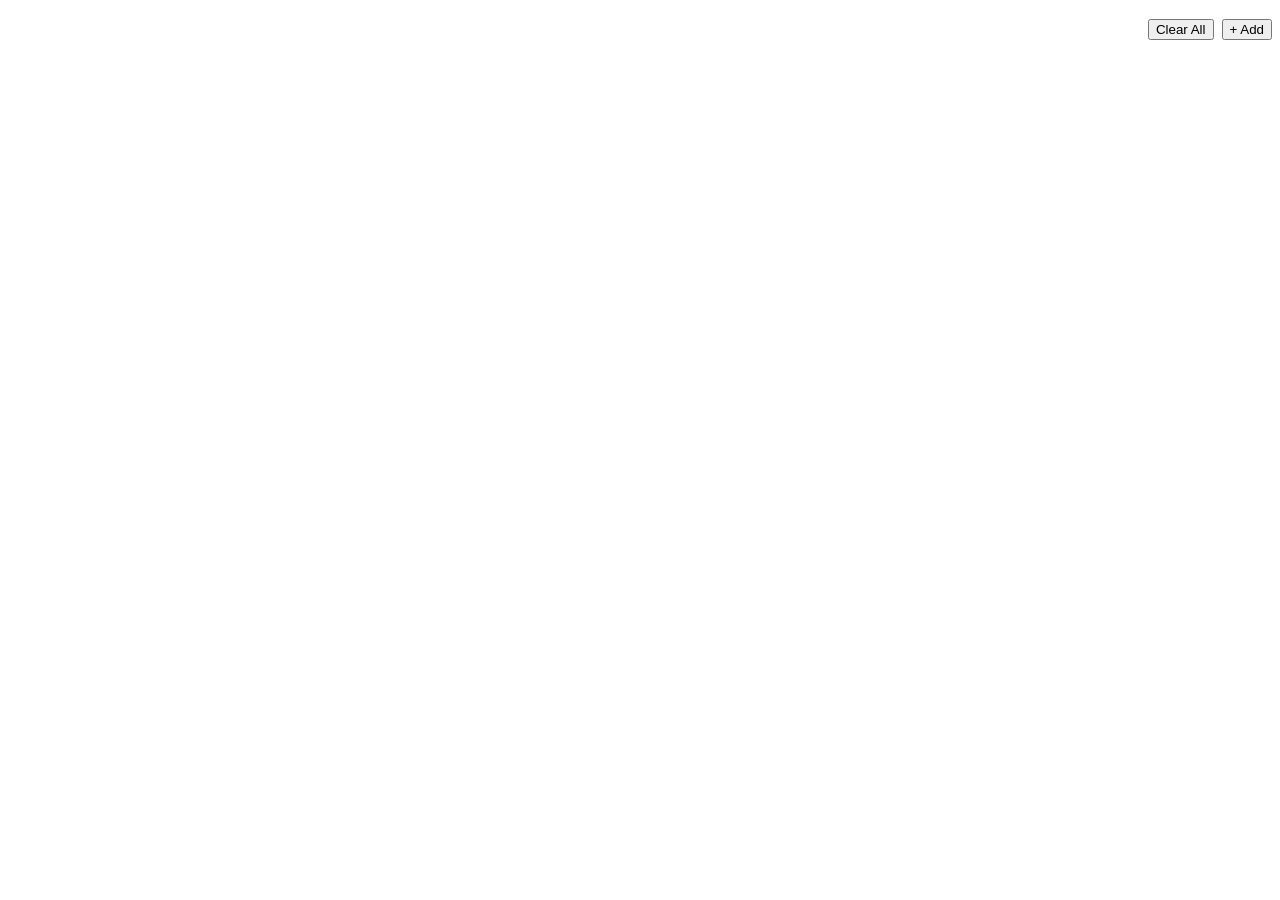
==== header.html @ 455b92cb "Add files via upload" ====
<!DOCTYPE html>
<html lang="en">
<head>
  <meta charset="UTF-8"/>
  <title>Header – Antigravity</title>
  <link rel="stylesheet" href="styles.css"/>
  <style>
    /* ── Header component ── */
    .header {
      display: flex;
      align-items: center;
      justify-content: space-between;
      margin-bottom: 36px;
      gap: 16px;
    }
    .header-title {
      font-size: 17px;
      font-weight: 600;
      color: #fff;
      letter-spacing: -.2px;
    }
    .header-title span { color: var(--orange); }
    .header-actions    { display: flex; gap: 8px; flex-shrink: 0; }

    @media (max-width: 768px) {
      .header        { margin-bottom: 24px; }
      .header-title  { font-size: 15px; }
    }
  </style>
</head>
<body>
  <!--
    HEADER COMPONENT
    Import this file's <style> block and copy the <header> HTML into index.html
  -->
  <header class="header">
    <h1 class="header-title">Antigravity <span>Account Manager</span></h1>
    <div class="header-actions">
      <button class="btn btn-ghost" id="btnClearAll">Clear All</button>
      <button class="btn btn-primary" id="btnAddAccount">+ Add</button>
    </div>
  </header>
</body>
</html>
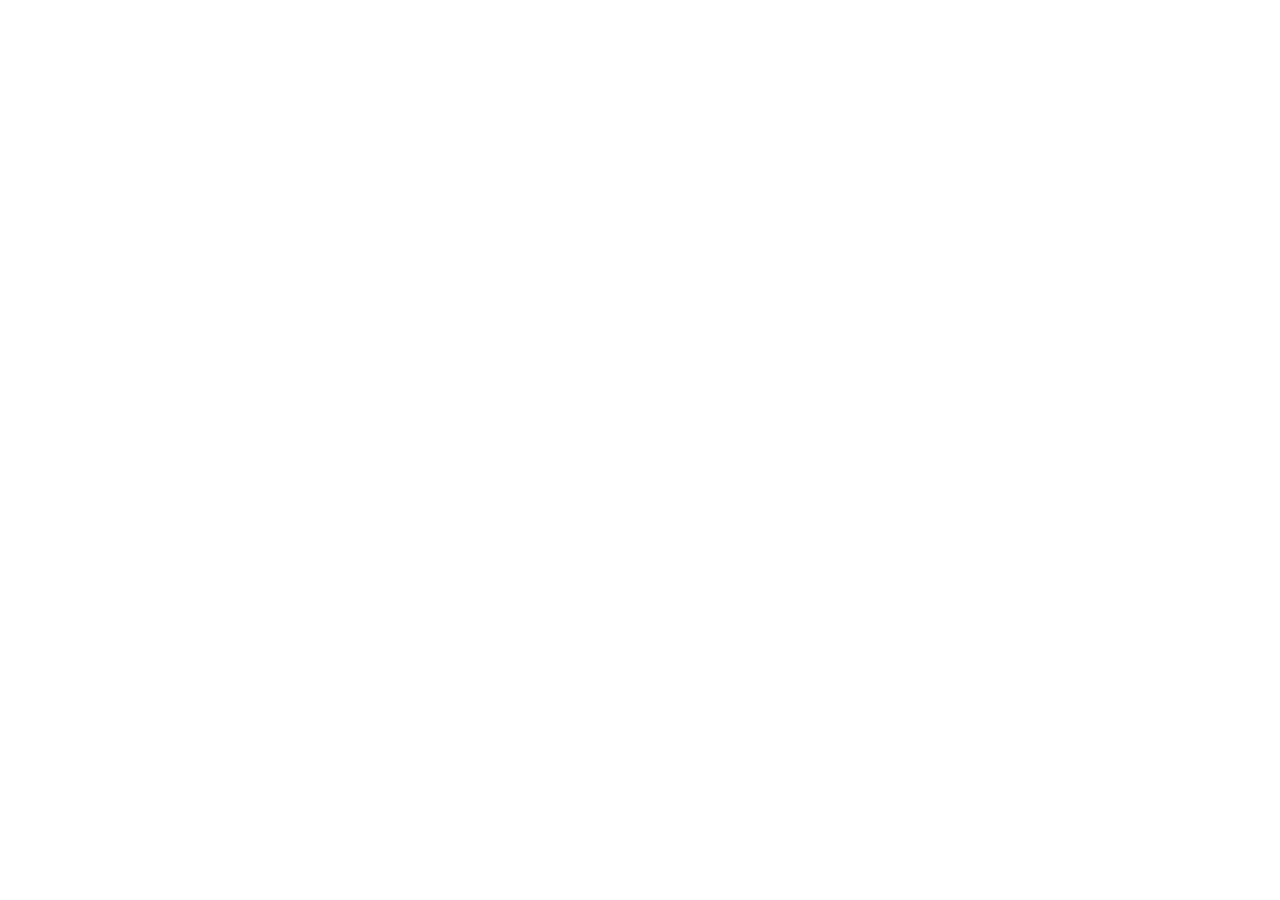
==== commit ccedf333: "Update header.html" ====
--- a/header.html
+++ b/header.html
@@ -2,43 +2,322 @@
 <html lang="en">
 <head>
   <meta charset="UTF-8"/>
-  <title>Header – Antigravity</title>
+  <title>Add Panel – Antigravity</title>
   <link rel="stylesheet" href="styles.css"/>
   <style>
-    /* ── Header component ── */
-    .header {
+    /* ── Add Panel ── */
+    .add-panel {
+      display: none;
+      background: var(--surface);
+      border: 1px solid var(--border);
+      border-radius: 18px;
+      padding: 20px;
+      margin-bottom: 24px;
+    }
+    .add-panel.visible { display: block; }
+
+    .panel-label {
+      font-size: 11px;
+      font-weight: 600;
+      color: #555;
+      text-transform: uppercase;
+      letter-spacing: 1px;
+      margin-bottom: 14px;
+    }
+
+    .form-row {
+      display: flex;
+      gap: 10px;
+      flex-wrap: wrap;
+      align-items: flex-end;
+    }
+    .form-group {
+      display: flex;
+      flex-direction: column;
+      gap: 6px;
+    }
+    .form-group label {
+      font-size: 11px;
+      color: #555;
+      letter-spacing: .4px;
+    }
+
+    .input-status-wrap { width: 140px; }
+    .input-date-wrap   { width: 190px; }
+    .input-time-wrap   { width: 160px; }
+
+    .date-time-group         { display: flex; gap: 10px; flex-wrap: wrap; }
+    .date-time-group.hidden  { display: none; }
+
+    /* ── Status dropdown ── */
+    .status-dropdown {
+      width: 150px;
+      padding: 5px;
+    }
+    .status-option {
       display: flex;
       align-items: center;
-      justify-content: space-between;
-      margin-bottom: 36px;
-      gap: 16px;
-    }
-    .header-title {
-      font-size: 17px;
+      gap: 10px;
+      padding: 10px 12px;
+      border-radius: 10px;
+      cursor: pointer;
+      font-size: 13px;
+      font-weight: 500;
+      transition: background .12s;
+    }
+    .status-option + .status-option { margin-top: 2px; }
+    .status-option:hover    { background: rgba(255,255,255,.07); }
+    .status-option:active   { background: rgba(255,255,255,.12); }
+    .status-option.selected { background: rgba(255,255,255,.06); }
+
+    /* ── Calendar dropdown ── */
+    .cal-dropdown { width: 310px; padding: 20px; }
+    .cal-header   { display: flex; align-items: center; justify-content: space-between; margin-bottom: 16px; }
+    .cal-month-label { font-size: 15px; font-weight: 600; color: #fff; }
+    .cal-nav         { display: flex; gap: 6px; }
+    .cal-nav-btn {
+      width: 32px; height: 32px;
+      border-radius: 10px;
+      border: 1px solid rgba(255,255,255,.08);
+      background: transparent;
+      color: var(--text-dim);
+      cursor: pointer;
+      font-size: 15px;
+      display: flex; align-items: center; justify-content: center;
+      transition: background .15s, color .15s;
+    }
+    .cal-nav-btn:hover { background: rgba(255,255,255,.06); color: #fff; }
+    .cal-grid {
+      display: grid;
+      grid-template-columns: repeat(7, 1fr);
+      gap: 4px;
+      text-align: center;
+    }
+    .cal-dow {
+      font-size: 10px; font-weight: 600; color: var(--text-off);
+      text-transform: uppercase; padding: 6px 0 10px; letter-spacing: .5px;
+    }
+    .cal-day {
+      padding: 0; border-radius: 50%; font-size: 14px; cursor: pointer;
+      color: var(--text); transition: background .15s, color .15s;
+      width: 34px; height: 34px;
+      display: flex; align-items: center; justify-content: center; margin: 0 auto;
+    }
+    .cal-day:hover        { background: rgba(255,255,255,.08); }
+    .cal-day.other-month  { color: var(--text-dead); }
+    .cal-day.today        { color: var(--orange); font-weight: 700; }
+    .cal-day.selected     { background: var(--orange); color: #1e1e1e; font-weight: 700; }
+    .cal-footer {
+      display: flex; justify-content: space-between;
+      margin-top: 16px; padding-top: 14px;
+      border-top: 1px solid var(--border);
+    }
+    .cal-link {
+      font-size: 13px; color: var(--text-dim); cursor: pointer; font-weight: 500;
+      transition: color .15s;
+    }
+    .cal-link:hover { color: var(--orange); }
+
+    /* ── Time dropdown – iOS wheel ── */
+    .time-dropdown {
+      width: 252px;
+      padding: 0;
+      border-radius: 16px;
+      overflow: hidden;
+    }
+
+    /* Inner wrapper adds its own padding so the glass clips cleanly */
+    .time-picker-inner {
+      padding: 14px 14px 16px;
+    }
+
+    .time-cols {
+      display: flex;
+      gap: 0;
+      height: 216px;
+      position: relative;
+    }
+
+    /* Top / bottom fade masks */
+    .time-cols::before,
+    .time-cols::after {
+      content: '';
+      position: absolute;
+      left: 0; right: 0;
+      height: 72px;
+      pointer-events: none;
+      z-index: 3;
+    }
+    .time-cols::before {
+      top: 0;
+      background: linear-gradient(to bottom, rgba(30,30,32,.97) 0%, transparent 100%);
+    }
+    .time-cols::after {
+      bottom: 0;
+      background: linear-gradient(to top, rgba(30,30,32,.97) 0%, transparent 100%);
+    }
+
+    /* Center selection bar */
+    .center-bar {
+      position: absolute;
+      top: 50%; left: 8px; right: 8px;
+      height: 42px;
+      background: rgba(255,255,255,.07);
+      border: 1px solid rgba(255,255,255,.08);
+      border-radius: 10px;
+      transform: translateY(-50%);
+      pointer-events: none;
+      z-index: 1;
+    }
+
+    .time-col {
+      flex: 1;
+      overflow-y: auto;
+      scroll-snap-type: y mandatory;
+      scrollbar-width: none;
+      position: relative;
+      /* top+bottom padding = (column height - item height) / 2 = (216-42)/2 = 87px */
+      padding: 87px 0;
+      z-index: 2;
+    }
+    .time-col::-webkit-scrollbar { display: none; }
+
+    .time-divider {
+      width: 1px;
+      background: rgba(255,255,255,.06);
+      flex-shrink: 0;
+      /* vertically center the divider within the visible scroll area */
+      margin: 72px 0;
+      z-index: 2;
+    }
+
+    .time-item {
+      text-align: center;
+      font-size: 15px;
+      cursor: pointer;
+      color: var(--text-dim);
+      transition: color .12s;
+      scroll-snap-align: center;
+      height: 42px;
+      display: flex;
+      align-items: center;
+      justify-content: center;
+      margin: 0 6px;
+      border-radius: 8px;
+    }
+    .time-item:hover    { color: var(--text); }
+    .time-item.selected {
+      color: #fff;
+      font-size: 16px;
       font-weight: 600;
-      color: #fff;
-      letter-spacing: -.2px;
-    }
-    .header-title span { color: var(--orange); }
-    .header-actions    { display: flex; gap: 8px; flex-shrink: 0; }
-
+    }
+
+    /* ── Mobile ── */
     @media (max-width: 768px) {
-      .header        { margin-bottom: 24px; }
-      .header-title  { font-size: 15px; }
+      .form-row          { flex-direction: column; }
+      .form-group,
+      .real-email,
+      .input-status-wrap,
+      .input-date-wrap,
+      .input-time-wrap   { width: 100% !important; }
+      .date-time-group   { flex-direction: column; gap: 14px; width: 100%; }
+      .fake-input        { width: 100%; border-radius: 14px; }
+      .add-panel         { padding: 16px; border-radius: 16px; }
+      .cal-dropdown      { width: 280px; padding: 16px; }
+      .time-dropdown     { width: 220px; }
     }
   </style>
 </head>
 <body>
   <!--
-    HEADER COMPONENT
-    Import this file's <style> block and copy the <header> HTML into index.html
+    ADD PANEL COMPONENT
+    Copy styles + HTML block into index.html
   -->
-  <header class="header">
-    <h1 class="header-title">Antigravity <span>Account Manager</span></h1>
-    <div class="header-actions">
-      <button class="btn btn-ghost" id="btnClearAll">Clear All</button>
-      <button class="btn btn-primary" id="btnAddAccount">+ Add</button>
+  <section class="add-panel" id="addPanel">
+    <p class="panel-label">New Account</p>
+    <div class="form-row" id="formRow">
+
+      <div class="form-group">
+        <label>Email</label>
+        <input type="email" class="real-email" id="inputEmail" placeholder="you@gmail.com" autocomplete="off"/>
+      </div>
+
+      <div class="form-group">
+        <label>Status</label>
+        <div class="input-status-wrap" style="position:relative;">
+          <div class="fake-input" id="statusTrigger">
+            <span class="status-dot dot-open" id="statusDot"></span>
+            <span class="fi-val" id="statusLabel">Open</span>
+            <span style="color:var(--text-dead);font-size:10px;flex-shrink:0;margin-left:2px;">&#9662;</span>
+          </div>
+          <div class="dropdown status-dropdown" id="statusDropdown">
+            <div class="status-option selected" data-val="Open">
+              <span class="status-dot dot-open"></span>
+              <span class="status-open-text">Open</span>
+            </div>
+            <div class="status-option" data-val="Closed">
+              <span class="status-dot dot-closed"></span>
+              <span class="status-closed-text">Closed</span>
+            </div>
+          </div>
+        </div>
+      </div>
+
+      <div class="date-time-group hidden" id="dateTimeGroup">
+        <div class="form-group">
+          <label>Open Date</label>
+          <div class="input-date-wrap" style="position:relative;">
+            <div class="fake-input" id="dateTrigger">
+              <i class="ph ph-calendar-blank"></i>
+              <span class="fi-val fi-placeholder" id="dateLabel">Pick a date</span>
+            </div>
+            <div class="dropdown cal-dropdown" id="calDropdown">
+              <div class="cal-header">
+                <span class="cal-month-label" id="calMonthLabel"></span>
+                <div class="cal-nav">
+                  <button class="cal-nav-btn" id="calPrev">&#8249;</button>
+                  <button class="cal-nav-btn" id="calNext">&#8250;</button>
+                </div>
+              </div>
+              <div class="cal-grid" id="calGrid"></div>
+              <div class="cal-footer">
+                <span class="cal-link" id="calClear">Clear</span>
+                <span class="cal-link" id="calToday">Today</span>
+              </div>
+            </div>
+          </div>
+        </div>
+
+        <div class="form-group">
+          <label>Open Time</label>
+          <div class="input-time-wrap" style="position:relative;">
+            <div class="fake-input" id="timeTrigger">
+              <i class="ph ph-clock"></i>
+              <span class="fi-val fi-placeholder" id="timeLabel">Pick a time</span>
+            </div>
+            <div class="dropdown time-dropdown" id="timeDropdown">
+              <div class="time-picker-inner">
+                <div class="time-cols">
+                  <div class="center-bar"></div>
+                  <div class="time-col" id="hourCol"></div>
+                  <div class="time-divider"></div>
+                  <div class="time-col" id="minCol"></div>
+                  <div class="time-divider"></div>
+                  <div class="time-col" id="periodCol"></div>
+                </div>
+              </div>
+            </div>
+          </div>
+        </div>
+      </div>
+
+      <div class="form-group" style="justify-content:flex-end;">
+        <label style="visibility:hidden;font-size:11px;">&#x200E;</label>
+        <button class="btn btn-primary" id="btnSave"
+          style="height:48px;padding:0 20px;border-radius:14px;">Save</button>
+      </div>
+
     </div>
-  </header>
+  </section>
 </body>
 </html>
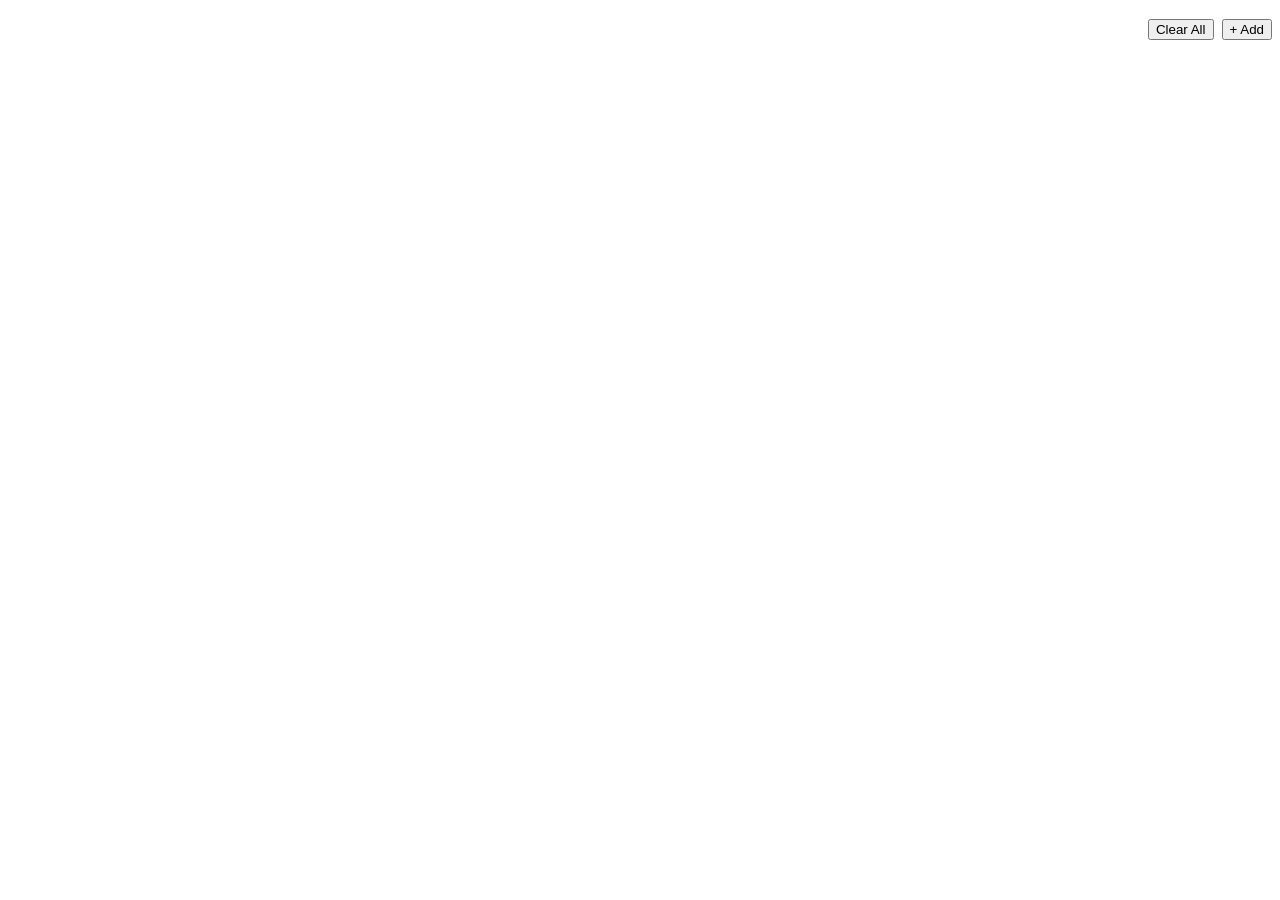
==== commit 8e15ff5e: "Replace Add Panel with Header component" ====
--- a/header.html
+++ b/header.html
@@ -2,322 +2,43 @@
 <html lang="en">
 <head>
   <meta charset="UTF-8"/>
-  <title>Add Panel – Antigravity</title>
+  <title>Header – Antigravity</title>
   <link rel="stylesheet" href="styles.css"/>
   <style>
-    /* ── Add Panel ── */
-    .add-panel {
-      display: none;
-      background: var(--surface);
-      border: 1px solid var(--border);
-      border-radius: 18px;
-      padding: 20px;
-      margin-bottom: 24px;
-    }
-    .add-panel.visible { display: block; }
-
-    .panel-label {
-      font-size: 11px;
-      font-weight: 600;
-      color: #555;
-      text-transform: uppercase;
-      letter-spacing: 1px;
-      margin-bottom: 14px;
-    }
-
-    .form-row {
-      display: flex;
-      gap: 10px;
-      flex-wrap: wrap;
-      align-items: flex-end;
-    }
-    .form-group {
-      display: flex;
-      flex-direction: column;
-      gap: 6px;
-    }
-    .form-group label {
-      font-size: 11px;
-      color: #555;
-      letter-spacing: .4px;
-    }
-
-    .input-status-wrap { width: 140px; }
-    .input-date-wrap   { width: 190px; }
-    .input-time-wrap   { width: 160px; }
-
-    .date-time-group         { display: flex; gap: 10px; flex-wrap: wrap; }
-    .date-time-group.hidden  { display: none; }
-
-    /* ── Status dropdown ── */
-    .status-dropdown {
-      width: 150px;
-      padding: 5px;
-    }
-    .status-option {
+    /* ── Header component ── */
+    .header {
       display: flex;
       align-items: center;
-      gap: 10px;
-      padding: 10px 12px;
-      border-radius: 10px;
-      cursor: pointer;
-      font-size: 13px;
-      font-weight: 500;
-      transition: background .12s;
+      justify-content: space-between;
+      margin-bottom: 36px;
+      gap: 16px;
     }
-    .status-option + .status-option { margin-top: 2px; }
-    .status-option:hover    { background: rgba(255,255,255,.07); }
-    .status-option:active   { background: rgba(255,255,255,.12); }
-    .status-option.selected { background: rgba(255,255,255,.06); }
+    .header-title {
+      font-size: 17px;
+      font-weight: 600;
+      color: #fff;
+      letter-spacing: -.2px;
+    }
+    .header-title span { color: var(--orange); }
+    .header-actions    { display: flex; gap: 8px; flex-shrink: 0; }
 
-    /* ── Calendar dropdown ── */
-    .cal-dropdown { width: 310px; padding: 20px; }
-    .cal-header   { display: flex; align-items: center; justify-content: space-between; margin-bottom: 16px; }
-    .cal-month-label { font-size: 15px; font-weight: 600; color: #fff; }
-    .cal-nav         { display: flex; gap: 6px; }
-    .cal-nav-btn {
-      width: 32px; height: 32px;
-      border-radius: 10px;
-      border: 1px solid rgba(255,255,255,.08);
-      background: transparent;
-      color: var(--text-dim);
-      cursor: pointer;
-      font-size: 15px;
-      display: flex; align-items: center; justify-content: center;
-      transition: background .15s, color .15s;
-    }
-    .cal-nav-btn:hover { background: rgba(255,255,255,.06); color: #fff; }
-    .cal-grid {
-      display: grid;
-      grid-template-columns: repeat(7, 1fr);
-      gap: 4px;
-      text-align: center;
-    }
-    .cal-dow {
-      font-size: 10px; font-weight: 600; color: var(--text-off);
-      text-transform: uppercase; padding: 6px 0 10px; letter-spacing: .5px;
-    }
-    .cal-day {
-      padding: 0; border-radius: 50%; font-size: 14px; cursor: pointer;
-      color: var(--text); transition: background .15s, color .15s;
-      width: 34px; height: 34px;
-      display: flex; align-items: center; justify-content: center; margin: 0 auto;
-    }
-    .cal-day:hover        { background: rgba(255,255,255,.08); }
-    .cal-day.other-month  { color: var(--text-dead); }
-    .cal-day.today        { color: var(--orange); font-weight: 700; }
-    .cal-day.selected     { background: var(--orange); color: #1e1e1e; font-weight: 700; }
-    .cal-footer {
-      display: flex; justify-content: space-between;
-      margin-top: 16px; padding-top: 14px;
-      border-top: 1px solid var(--border);
-    }
-    .cal-link {
-      font-size: 13px; color: var(--text-dim); cursor: pointer; font-weight: 500;
-      transition: color .15s;
-    }
-    .cal-link:hover { color: var(--orange); }
-
-    /* ── Time dropdown – iOS wheel ── */
-    .time-dropdown {
-      width: 252px;
-      padding: 0;
-      border-radius: 16px;
-      overflow: hidden;
-    }
-
-    /* Inner wrapper adds its own padding so the glass clips cleanly */
-    .time-picker-inner {
-      padding: 14px 14px 16px;
-    }
-
-    .time-cols {
-      display: flex;
-      gap: 0;
-      height: 216px;
-      position: relative;
-    }
-
-    /* Top / bottom fade masks */
-    .time-cols::before,
-    .time-cols::after {
-      content: '';
-      position: absolute;
-      left: 0; right: 0;
-      height: 72px;
-      pointer-events: none;
-      z-index: 3;
-    }
-    .time-cols::before {
-      top: 0;
-      background: linear-gradient(to bottom, rgba(30,30,32,.97) 0%, transparent 100%);
-    }
-    .time-cols::after {
-      bottom: 0;
-      background: linear-gradient(to top, rgba(30,30,32,.97) 0%, transparent 100%);
-    }
-
-    /* Center selection bar */
-    .center-bar {
-      position: absolute;
-      top: 50%; left: 8px; right: 8px;
-      height: 42px;
-      background: rgba(255,255,255,.07);
-      border: 1px solid rgba(255,255,255,.08);
-      border-radius: 10px;
-      transform: translateY(-50%);
-      pointer-events: none;
-      z-index: 1;
-    }
-
-    .time-col {
-      flex: 1;
-      overflow-y: auto;
-      scroll-snap-type: y mandatory;
-      scrollbar-width: none;
-      position: relative;
-      /* top+bottom padding = (column height - item height) / 2 = (216-42)/2 = 87px */
-      padding: 87px 0;
-      z-index: 2;
-    }
-    .time-col::-webkit-scrollbar { display: none; }
-
-    .time-divider {
-      width: 1px;
-      background: rgba(255,255,255,.06);
-      flex-shrink: 0;
-      /* vertically center the divider within the visible scroll area */
-      margin: 72px 0;
-      z-index: 2;
-    }
-
-    .time-item {
-      text-align: center;
-      font-size: 15px;
-      cursor: pointer;
-      color: var(--text-dim);
-      transition: color .12s;
-      scroll-snap-align: center;
-      height: 42px;
-      display: flex;
-      align-items: center;
-      justify-content: center;
-      margin: 0 6px;
-      border-radius: 8px;
-    }
-    .time-item:hover    { color: var(--text); }
-    .time-item.selected {
-      color: #fff;
-      font-size: 16px;
-      font-weight: 600;
-    }
-
-    /* ── Mobile ── */
     @media (max-width: 768px) {
-      .form-row          { flex-direction: column; }
-      .form-group,
-      .real-email,
-      .input-status-wrap,
-      .input-date-wrap,
-      .input-time-wrap   { width: 100% !important; }
-      .date-time-group   { flex-direction: column; gap: 14px; width: 100%; }
-      .fake-input        { width: 100%; border-radius: 14px; }
-      .add-panel         { padding: 16px; border-radius: 16px; }
-      .cal-dropdown      { width: 280px; padding: 16px; }
-      .time-dropdown     { width: 220px; }
+      .header        { margin-bottom: 24px; }
+      .header-title  { font-size: 15px; }
     }
   </style>
 </head>
 <body>
   <!--
-    ADD PANEL COMPONENT
-    Copy styles + HTML block into index.html
+    HEADER COMPONENT
+    Import this file's <style> block and copy the <header> HTML into index.html
   -->
-  <section class="add-panel" id="addPanel">
-    <p class="panel-label">New Account</p>
-    <div class="form-row" id="formRow">
-
-      <div class="form-group">
-        <label>Email</label>
-        <input type="email" class="real-email" id="inputEmail" placeholder="you@gmail.com" autocomplete="off"/>
-      </div>
-
-      <div class="form-group">
-        <label>Status</label>
-        <div class="input-status-wrap" style="position:relative;">
-          <div class="fake-input" id="statusTrigger">
-            <span class="status-dot dot-open" id="statusDot"></span>
-            <span class="fi-val" id="statusLabel">Open</span>
-            <span style="color:var(--text-dead);font-size:10px;flex-shrink:0;margin-left:2px;">&#9662;</span>
-          </div>
-          <div class="dropdown status-dropdown" id="statusDropdown">
-            <div class="status-option selected" data-val="Open">
-              <span class="status-dot dot-open"></span>
-              <span class="status-open-text">Open</span>
-            </div>
-            <div class="status-option" data-val="Closed">
-              <span class="status-dot dot-closed"></span>
-              <span class="status-closed-text">Closed</span>
-            </div>
-          </div>
-        </div>
-      </div>
-
-      <div class="date-time-group hidden" id="dateTimeGroup">
-        <div class="form-group">
-          <label>Open Date</label>
-          <div class="input-date-wrap" style="position:relative;">
-            <div class="fake-input" id="dateTrigger">
-              <i class="ph ph-calendar-blank"></i>
-              <span class="fi-val fi-placeholder" id="dateLabel">Pick a date</span>
-            </div>
-            <div class="dropdown cal-dropdown" id="calDropdown">
-              <div class="cal-header">
-                <span class="cal-month-label" id="calMonthLabel"></span>
-                <div class="cal-nav">
-                  <button class="cal-nav-btn" id="calPrev">&#8249;</button>
-                  <button class="cal-nav-btn" id="calNext">&#8250;</button>
-                </div>
-              </div>
-              <div class="cal-grid" id="calGrid"></div>
-              <div class="cal-footer">
-                <span class="cal-link" id="calClear">Clear</span>
-                <span class="cal-link" id="calToday">Today</span>
-              </div>
-            </div>
-          </div>
-        </div>
-
-        <div class="form-group">
-          <label>Open Time</label>
-          <div class="input-time-wrap" style="position:relative;">
-            <div class="fake-input" id="timeTrigger">
-              <i class="ph ph-clock"></i>
-              <span class="fi-val fi-placeholder" id="timeLabel">Pick a time</span>
-            </div>
-            <div class="dropdown time-dropdown" id="timeDropdown">
-              <div class="time-picker-inner">
-                <div class="time-cols">
-                  <div class="center-bar"></div>
-                  <div class="time-col" id="hourCol"></div>
-                  <div class="time-divider"></div>
-                  <div class="time-col" id="minCol"></div>
-                  <div class="time-divider"></div>
-                  <div class="time-col" id="periodCol"></div>
-                </div>
-              </div>
-            </div>
-          </div>
-        </div>
-      </div>
-
-      <div class="form-group" style="justify-content:flex-end;">
-        <label style="visibility:hidden;font-size:11px;">&#x200E;</label>
-        <button class="btn btn-primary" id="btnSave"
-          style="height:48px;padding:0 20px;border-radius:14px;">Save</button>
-      </div>
-
+  <header class="header">
+    <h1 class="header-title">Antigravity <span>Account Manager</span></h1>
+    <div class="header-actions">
+      <button class="btn btn-ghost" id="btnClearAll">Clear All</button>
+      <button class="btn btn-primary" id="btnAddAccount">+ Add</button>
     </div>
-  </section>
+  </header>
 </body>
 </html>
